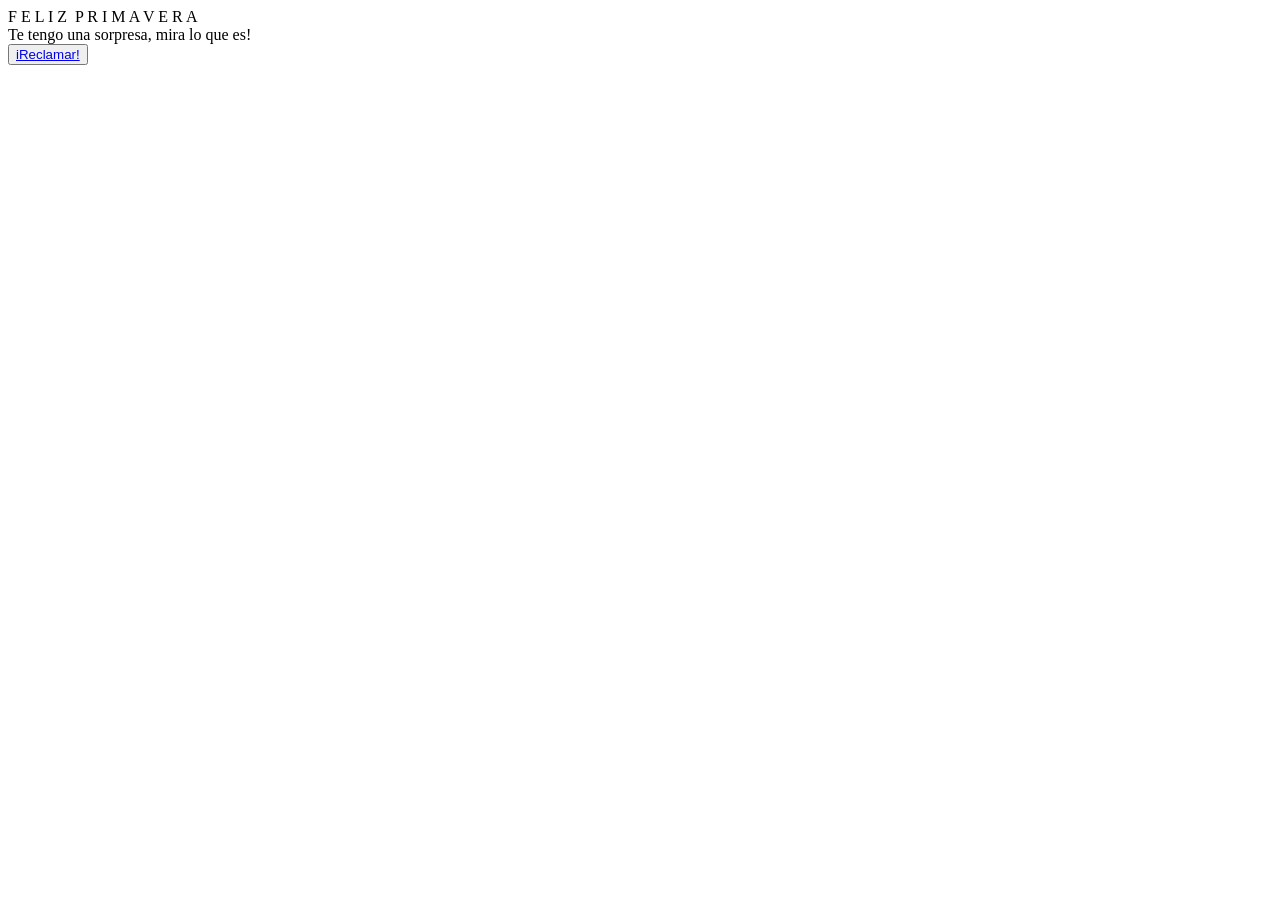
==== index.html @ 847a045e "Add files via upload" ====
<!DOCTYPE html>
<html lang="en">
  <head>
    <meta charset="UTF-8" />
    <meta http-equiv="X-UA-Compatible" content="IE=edge" />
    <meta name="viewport" content="width=device-width, initial-scale=1.0" />
    <link rel="stylesheet" href="css/style.css" />
    <link rel="icon" href="img/flowers.png" type="image/x-icon" />
    <link rel="preconnect" href="https://fonts.googleapis.com" />
    <link rel="preconnect" href="https://fonts.gstatic.com" crossorigin />
    <link href="https://fonts.googleapis.com/css2?family=Gaegu:wght@300;400;700&display=swap" rel="stylesheet" />
    <title>Regalo de septiembre</title>
  </head>
  <body>
    <div class="greetings">
      <!-- silahkan menambah kata sesuai keinginan dengan <span>text...</span -->
      <span>F</span>
      <span>E</span>
      <span>L</span>
      <span>I</span>
      <span>Z</span>
      <span>­</span>
      <span>P</span>
      <span>R</span>
      <span>I</span>
      <span>M</span>
      <span>A</span>
      <span>V</span>
      <span>E</span>
      <span>R</span>
      <span>A</span>

    </div>
    <div class="description">
      <span>Te tengo una sorpresa, mira lo que es!</span>
    </div>
    <div class="button">
      <button>
        <a href="credenciales.html"> iReclamar!</a>
      </button>
    </div>
  </body>
</html>
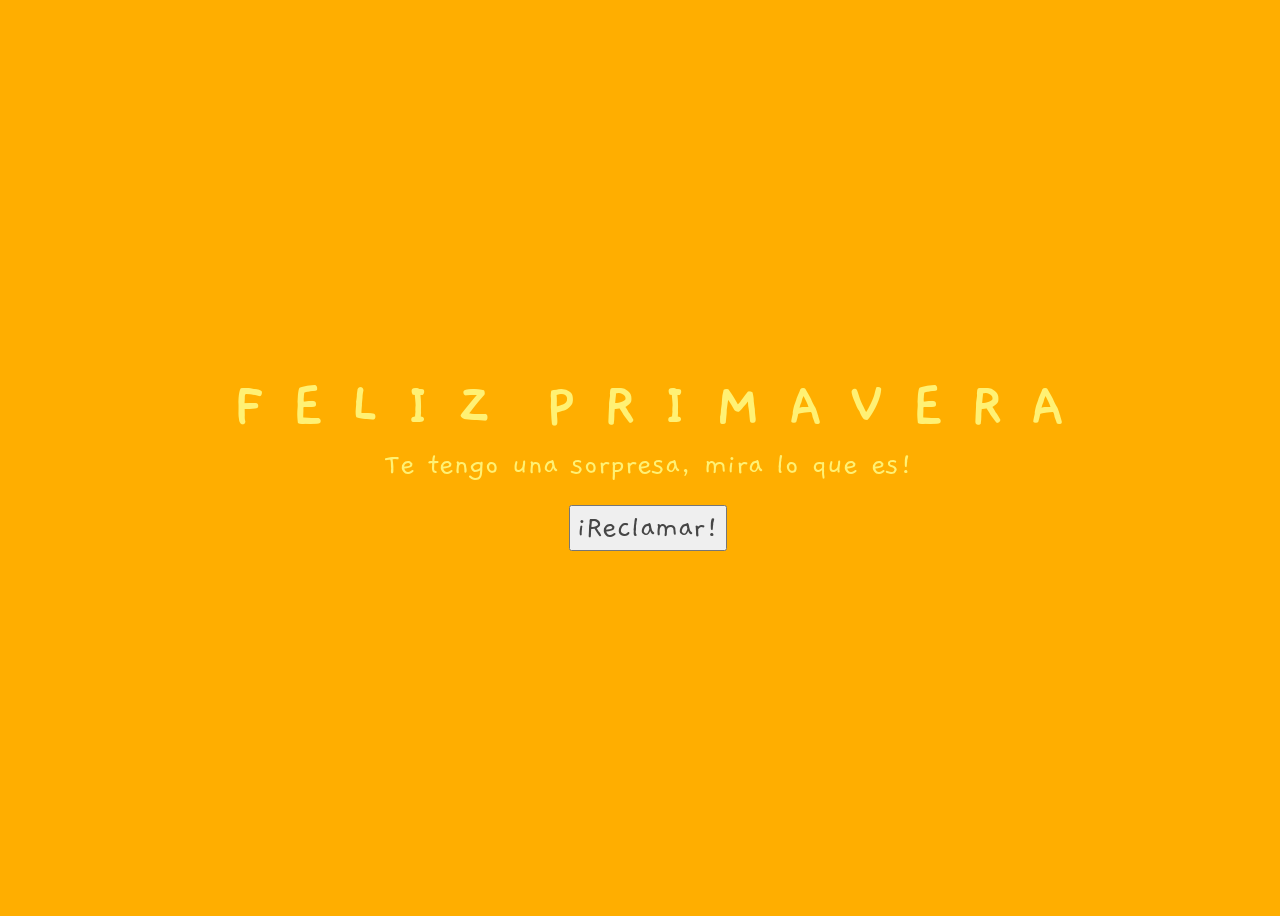
==== commit c111e2eb: "Update index.html" ====
--- a/index.html
+++ b/index.html
@@ -4,8 +4,8 @@
     <meta charset="UTF-8" />
     <meta http-equiv="X-UA-Compatible" content="IE=edge" />
     <meta name="viewport" content="width=device-width, initial-scale=1.0" />
-    <link rel="stylesheet" href="css/style.css" />
-    <link rel="icon" href="img/flowers.png" type="image/x-icon" />
+    <link rel="stylesheet" href="https://juanga87.github.io/htmlen2dias/css/style.css" />
+    <link rel="icon" href="https://juanga87.github.io/htmlen2dias/img/flowers.png" type="image/x-icon" />
     <link rel="preconnect" href="https://fonts.googleapis.com" />
     <link rel="preconnect" href="https://fonts.gstatic.com" crossorigin />
     <link href="https://fonts.googleapis.com/css2?family=Gaegu:wght@300;400;700&display=swap" rel="stylesheet" />
